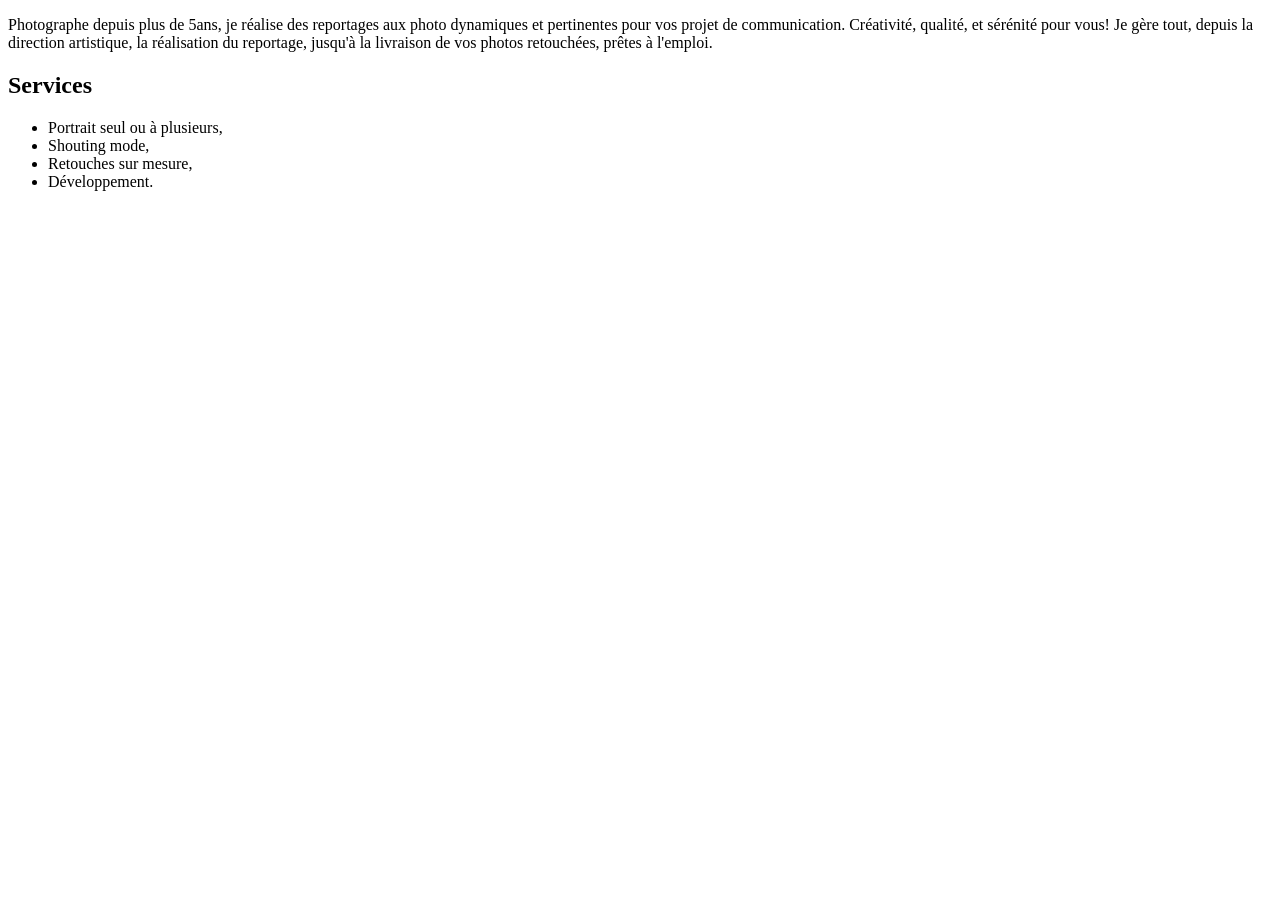
==== a-propos.html @ 2cc5c3a6 "création de la page web de Bacar Said" ====
<!DOCTYPE html>
                <html lang="fr">
                        <head>
                                <meta charset="utf-8">
                                <title>A propos de Bacar Said</title>

                        </head>
                                <body>
                                        <p>Photographe depuis plus de 5ans, je réalise des reportages aux photo dynamiques et pertinentes pour vos projet de communication. Créativité, qualité, et sérénité pour vous! Je gère tout, depuis la direction artistique, la réalisation du reportage, jusqu'à la livraison de vos photos retouchées, prêtes à l'emploi.

                                        </p>  
                                        
                                        <h2>Services</h2>

                                                            <ul>
                                                                <li>Portrait seul ou à plusieurs,</li>
                                                                <li>Shouting mode,</li>
                                                                <li>Retouches sur mesure,</li>
                                                                <li>Développement.</li>



                                                            </ul>




                                </body>









                </html>
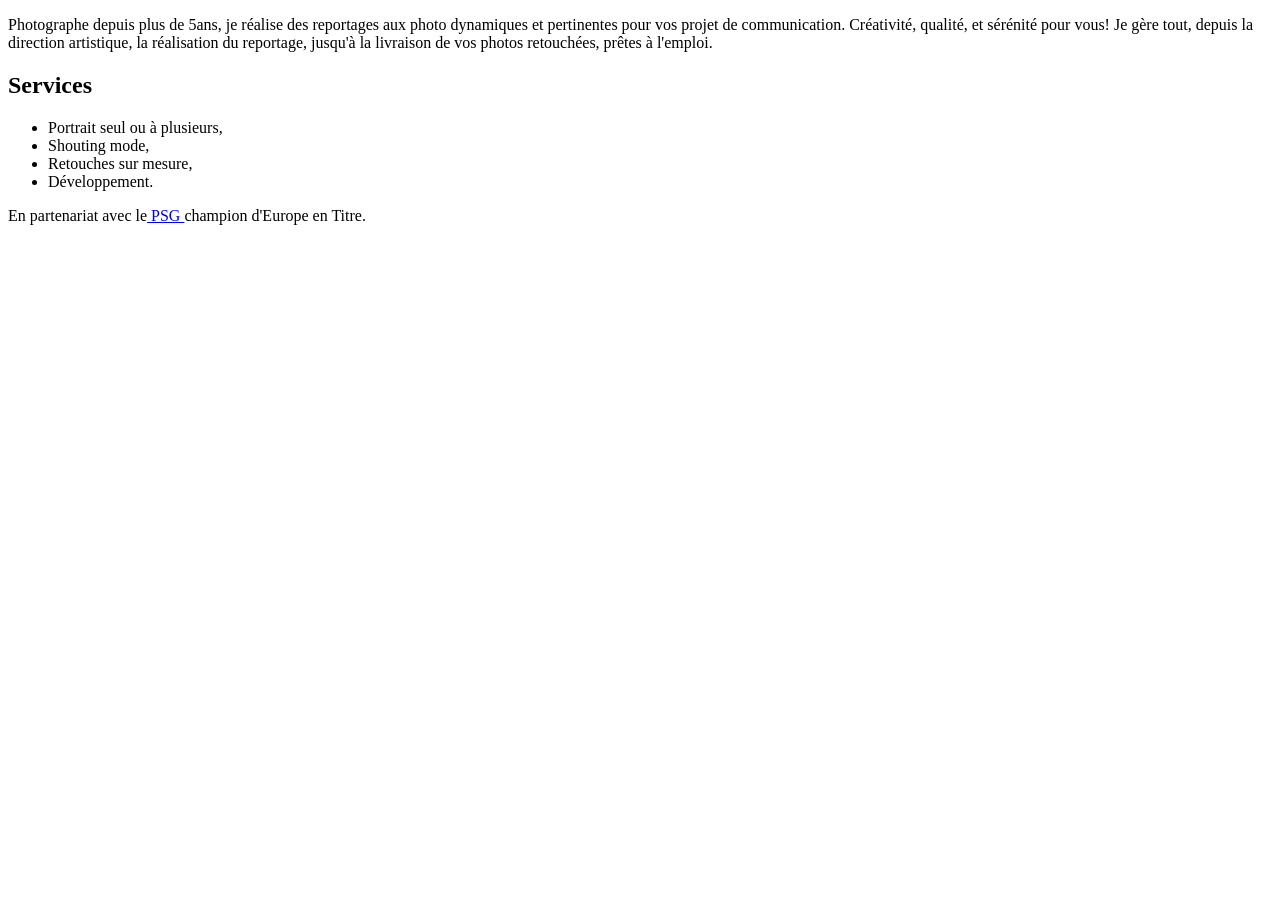
==== commit d1d0f8f7: "Ajout d'un lien hypertext" ====
--- a/a-propos.html
+++ b/a-propos.html
@@ -1,31 +1,37 @@
 <!DOCTYPE html>
-                <html lang="fr">
-                        <head>
-                                <meta charset="utf-8">
-                                <title>A propos de Bacar Said</title>
+<html lang="fr">
+    <head>
+        <meta charset="utf-8">
+        <title>A propos de Bacar Said</title>
 
-                        </head>
-                                <body>
-                                        <p>Photographe depuis plus de 5ans, je réalise des reportages aux photo dynamiques et pertinentes pour vos projet de communication. Créativité, qualité, et sérénité pour vous! Je gère tout, depuis la direction artistique, la réalisation du reportage, jusqu'à la livraison de vos photos retouchées, prêtes à l'emploi.
+    </head>
+    <body>
+        <p>Photographe depuis plus de 5ans, je réalise des reportages aux photo dynamiques et pertinentes pour vos projet de communication. Créativité, qualité, et sérénité pour vous! Je gère tout, depuis la direction artistique, la réalisation du reportage, jusqu'à la livraison de vos photos retouchées, prêtes à l'emploi.
 
-                                        </p>  
+        </p>  
                                         
-                                        <h2>Services</h2>
+        <h2>Services</h2>
 
-                                                            <ul>
-                                                                <li>Portrait seul ou à plusieurs,</li>
-                                                                <li>Shouting mode,</li>
-                                                                <li>Retouches sur mesure,</li>
-                                                                <li>Développement.</li>
+            <ul> 
+                
+                <li>Portrait seul ou à plusieurs,</li>
+                <li>Shouting mode,</li>
+                <li>Retouches sur mesure,</li>
+                <li>Développement.</li>
 
 
 
-                                                            </ul>
+            </ul>
+        
+            <p>En partenariat avec le<a href="https://www.psg.fr/">
+                 PSG 
+            </a>champion d'Europe en Titre.
+            </p>
+            
 
 
 
-
-                                </body>
+    </body>
 
 
 
@@ -35,4 +41,4 @@
 
 
 
-                </html>+</html>
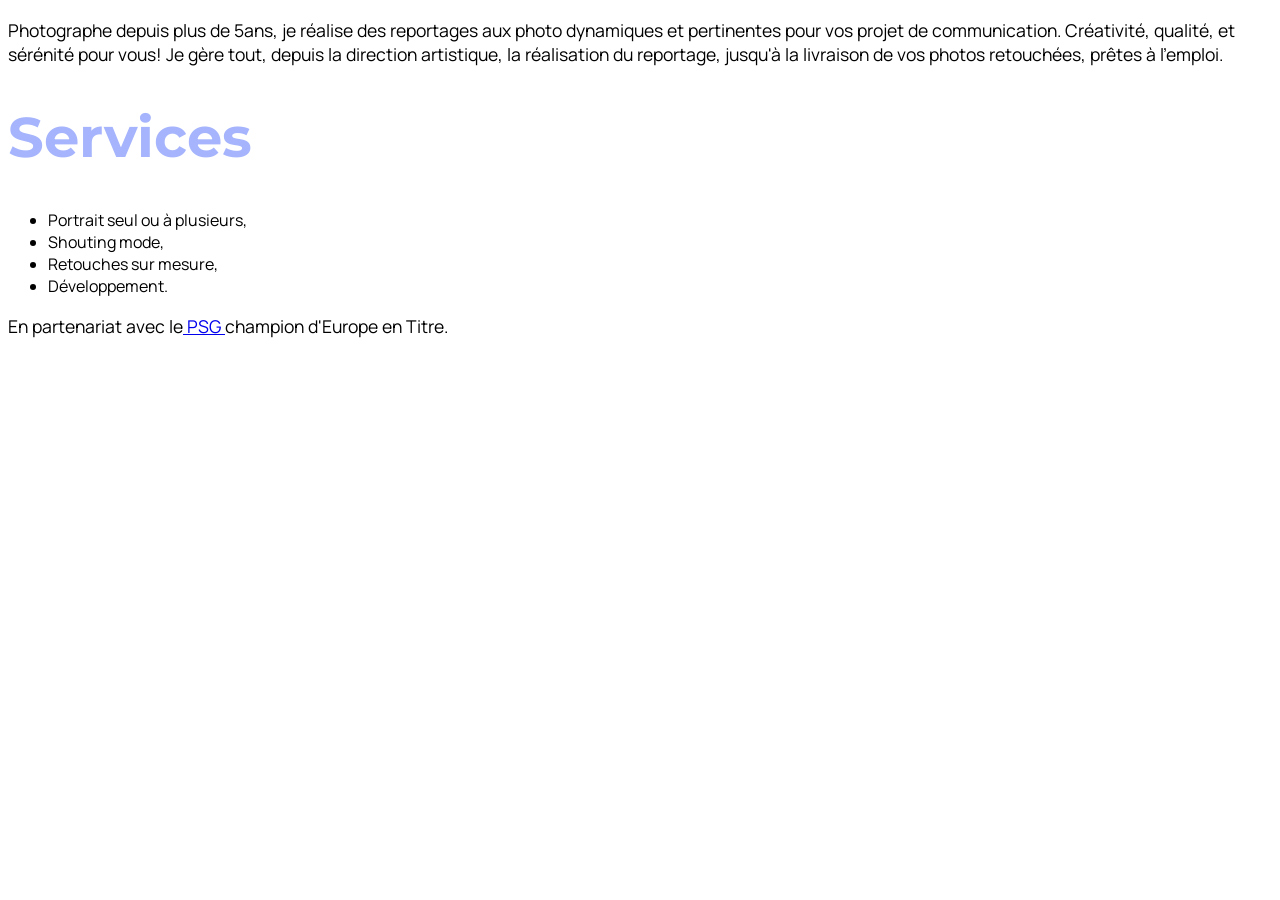
==== commit 690b90b8: "j'ai commencer à faire l'exercice concernat le fichier html" ====
--- a/a-propos.html
+++ b/a-propos.html
@@ -3,6 +3,11 @@
     <head>
         <meta charset="utf-8">
         <title>A propos de Bacar Said</title>
+        <link rel="stylesheet" href="a-propos.css">
+        <link rel="preconnect" href="https://fonts.googleapis.com">
+        <link rel="preconnect" href="https://fonts.gstatic.com" crossorigin>
+        <link href="https://fonts.googleapis.com/css2?family=Montserrat|Manrope&display=swap" rel="stylesheet">
+
 
     </head>
     <body>
@@ -10,7 +15,7 @@
 
         </p>  
                                         
-        <h2>Services</h2>
+        <h1>Services</h1>
 
             <ul> 
                 
@@ -23,10 +28,11 @@
 
             </ul>
         
-            <p>En partenariat avec le<a href="https://www.psg.fr/">
+            <p>En partenariat avec le<a href="https://www.psg.fr/" target="_parent">
                  PSG 
             </a>champion d'Europe en Titre.
             </p>
+        
             
 
 
--- a/a-propos.css
+++ b/a-propos.css
@@ -0,0 +1,19 @@
+h1{
+    font-size: 3.5em;
+    color: #A5B4FC;
+    font-family: 'Montserrat',sans-serif;
+}
+
+p {
+    font-size: 1.1em;
+    font-family: 'Manrope',sans-serif;
+}
+
+ul {
+    font-size: 1em;
+    font-family: 'Manrope',sans-serif;
+}
+
+a {
+    
+}
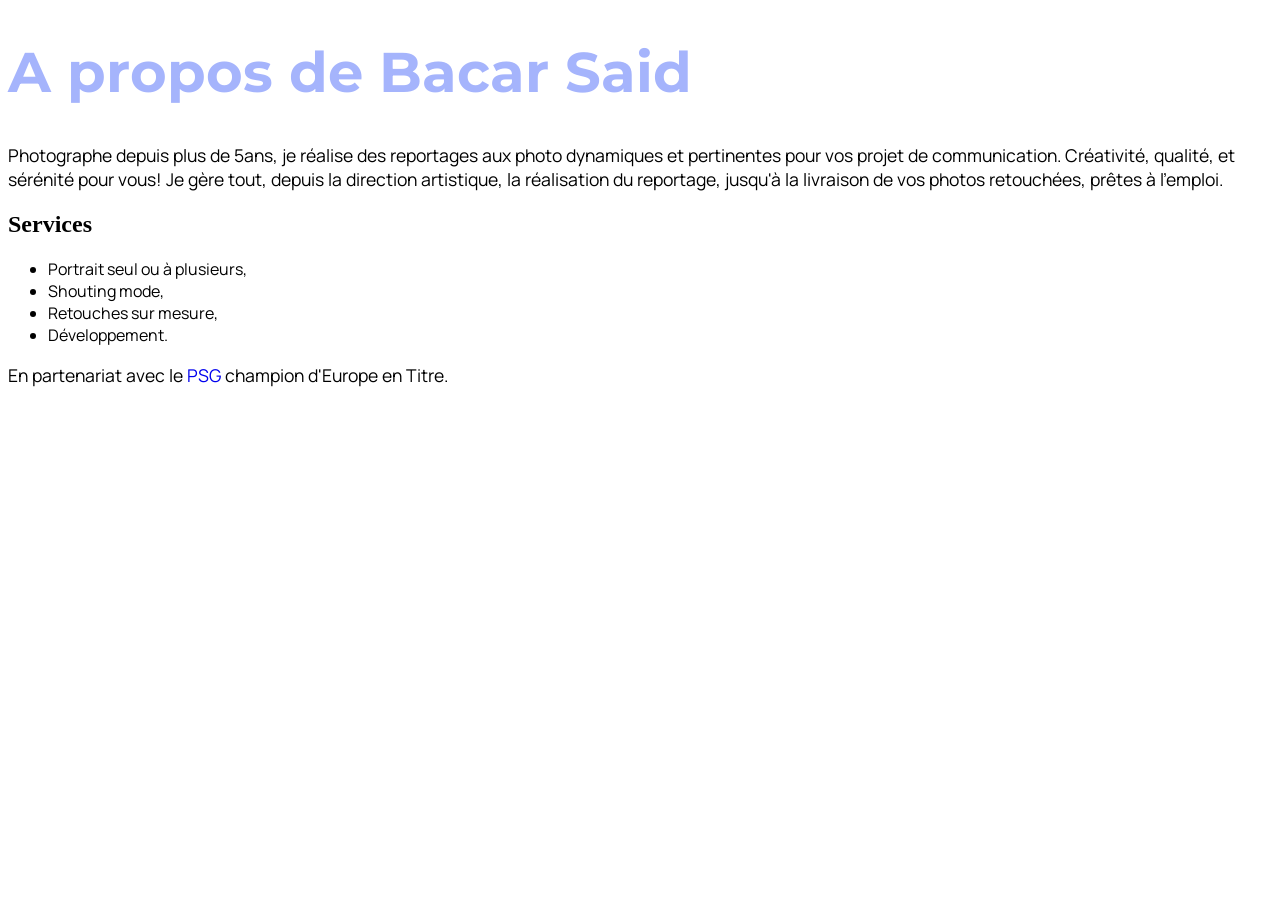
==== commit 60c7d2be: "j'ai mis à jours ma page a-propos en lui rajoutant un fichier css sur les lequel j'ai effectuer quel" ====
--- a/a-propos.html
+++ b/a-propos.html
@@ -11,11 +11,12 @@
 
     </head>
     <body>
+        <h1>A propos de Bacar Said</h1>
         <p>Photographe depuis plus de 5ans, je réalise des reportages aux photo dynamiques et pertinentes pour vos projet de communication. Créativité, qualité, et sérénité pour vous! Je gère tout, depuis la direction artistique, la réalisation du reportage, jusqu'à la livraison de vos photos retouchées, prêtes à l'emploi.
 
         </p>  
-                                        
-        <h1>Services</h1>
+             
+        <h2>Services</h2>
 
             <ul> 
                 
--- a/a-propos.css
+++ b/a-propos.css
@@ -16,4 +16,7 @@
 
 a {
     
+    text-decoration: none;
+    font-size: 1em;
+    font-family: 'Manrope',sans-serif;
 }
